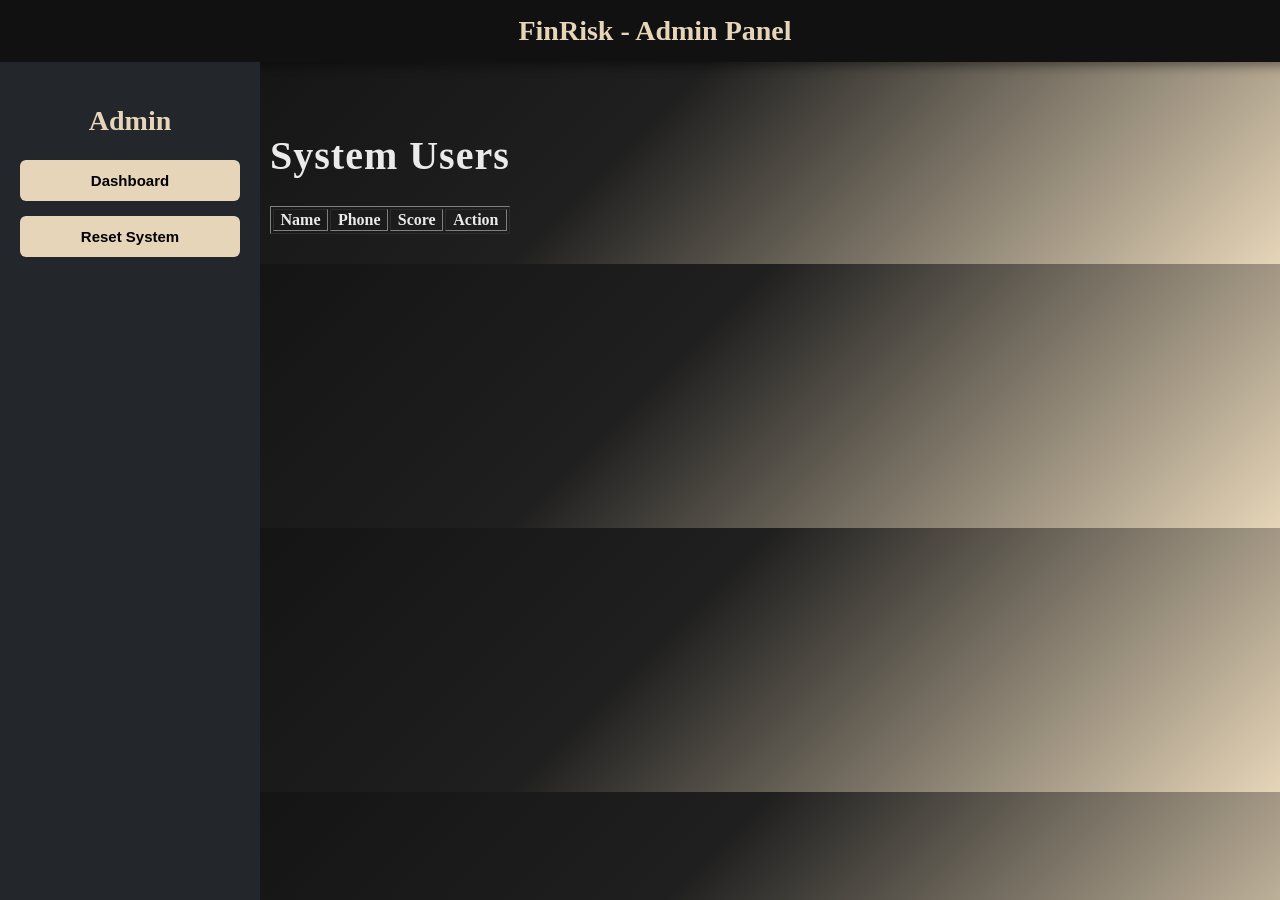
==== frontend/Admin_Dashboard.html @ a4ff6a0d "Create Admin_Dashboard.html" ====
<!DOCTYPE html>
<html>
<head>
<title>Admin Dashboard</title>
<link rel="stylesheet" href="style.css">
</head>

<body>

<div class="topbar">
<h2>FinRisk - Admin Panel</h2>
</div>

<div class="container">

<div class="sidebar">
<h2>Admin</h2>
<button onclick="location.href='admin_dashboard.html'">Dashboard</button>
<button onclick="clearAll()">Reset System</button>
</div>

<div class="main">

<h1>System Users</h1>

<table border="1" width="100%" id="adminTable">
<tr>
<th>Name</th>
<th>Phone</th>
<th>Score</th>
<th>Action</th>
</tr>
</table>

</div>
</div>

<script>

let users = JSON.parse(localStorage.getItem("users")) || [];

let table = document.getElementById("adminTable");

function loadUsers(){

table.innerHTML = `
<tr>
<th>Name</th>
<th>Phone</th>
<th>Score</th>
<th>Action</th>
</tr>
`;

users.forEach(u => {

let row = table.insertRow();

row.innerHTML = `
<td>${u.name}</td>
<td>${u.phone}</td>
<td>${u.score}</td>
<td>
<button onclick="deleteUser('${u.id}')">Delete</button>
</td>
`;

});

}

loadUsers();

// DELETE USER
function deleteUser(id){

users = users.filter(u => u.id != id);

localStorage.setItem("users", JSON.stringify(users));

loadUsers();
}

// RESET SYSTEM
function clearAll(){

if(confirm("Are you sure?")){
localStorage.clear();
location.reload();
}

}

</script>

</body>
</html>
---- frontend/style.css ----
/* Whole Website Styling */

body{
font-family: Georgia, serif;
background: linear-gradient(135deg,#0f0f0f,#1f1f1f,#e6d5b8);
color:#EAEAEA;
margin:0;
height:100%;
padding:0;
text-align:center;
}


/* Headings */

h1{
margin-top:40px;
font-size:40px;
letter-spacing:1px;
}

h2{
font-size:28px;
}

h3{
font-size:20px;
}


/* Buttons */

button{
background:linear-gradient(135deg,#e6d5b8,#bfa980);
color:#111;
padding:14px;
width:220px;
border:none;
border-radius:8px;
font-size:16px;
cursor:pointer;
transition:all 0.3s ease;
font-weight:bold;
}

button:hover{
transform:scale(1.05);
box-shadow:0 8px 20px rgba(0,0,0,0.4);
}


/* Inputs */

input, select{
padding:10px;
width:260px;
border-radius:6px;
border:1px solid #aaa;
font-size:14px;
}


/* Front Page Buttons Layout */

.buttons{
display:flex;
flex-direction:column;
align-items:center;
gap:20px;
margin-top:60px;
}


/* Popup Styling */

.popup{
display:none;
position:fixed;
top:0;
left:0;
width:100%;
height:100%;
background:rgba(0,0,0,0.6);
}

.popup-content{
background:#1c1c1c;
color:white;
padding:30px;
width:350px;
margin:120px auto;
border-radius:15px;
box-shadow:0 15px 40px rgba(0,0,0,0.5);
}

.popup-content input{
background:#2a2a2a;
color:Light Grey;
border:1px solid #555;
}

.popup-content h2{
color:#e6d5b8;
}

.close{
float:right;
font-size:22px;
cursor:pointer;
}



/* Risk Bar */

#riskColor{
height:20px;
border-radius:20px;
margin-top:10px;
}


/* Dashboard Layout */

.container{
display:flex;
}


/* Sidebar */

.sidebar{
width:220px;
background:#23262B;
height:100vh;
padding:20px;
position:fixed;
}

.sidebar h2{
color:#e6d5b8;
}

.sidebar button{
display:block;
width:100%;
margin:15px 0;
padding:12px;
background:#e6d5b8;
color:black;
border:none;
border-radius:6px;
font-size:15px;
cursor:pointer;
}

.sidebar button:hover{
background:white;
}


/* Main Dashboard Area */

.main{
margin-left:240px;
padding:30px;
}


/* Profile Card */

.profile-card{
background:#23262B;
padding:20px;
border-radius:10px;
width:250px;
box-shadow:0 4px 10px rgba(0,0,0,0.4);
margin:auto;
}


/* Financial Summary Card */

.loan-card{
background: rgba(255,255,255,0.06);
backdrop-filter: blur(8px);
border-radius:15px;
padding:25px;
margin:30px auto;
box-shadow:0 10px 25px rgba(0,0,0,0.4);
width:450px;
transition:0.3s;
}

.loan-card:hover{
transform:translateY(-5px);
box-shadow:0 20px 40px rgba(0,0,0,0.5);
}


/* Charts Layout */

.charts{
display:flex;
justify-content:center;
gap:40px;
flex-wrap:wrap;
margin-top:40px;
}

.topbar{
width:100%;
background:#111;
padding:15px;
position:sticky;
top:0;
box-shadow:0 4px 10px rgba(0,0,0,0.4);
}

.topbar h2{
margin:0;
color:#e6d5b8;
text-align:center;
}
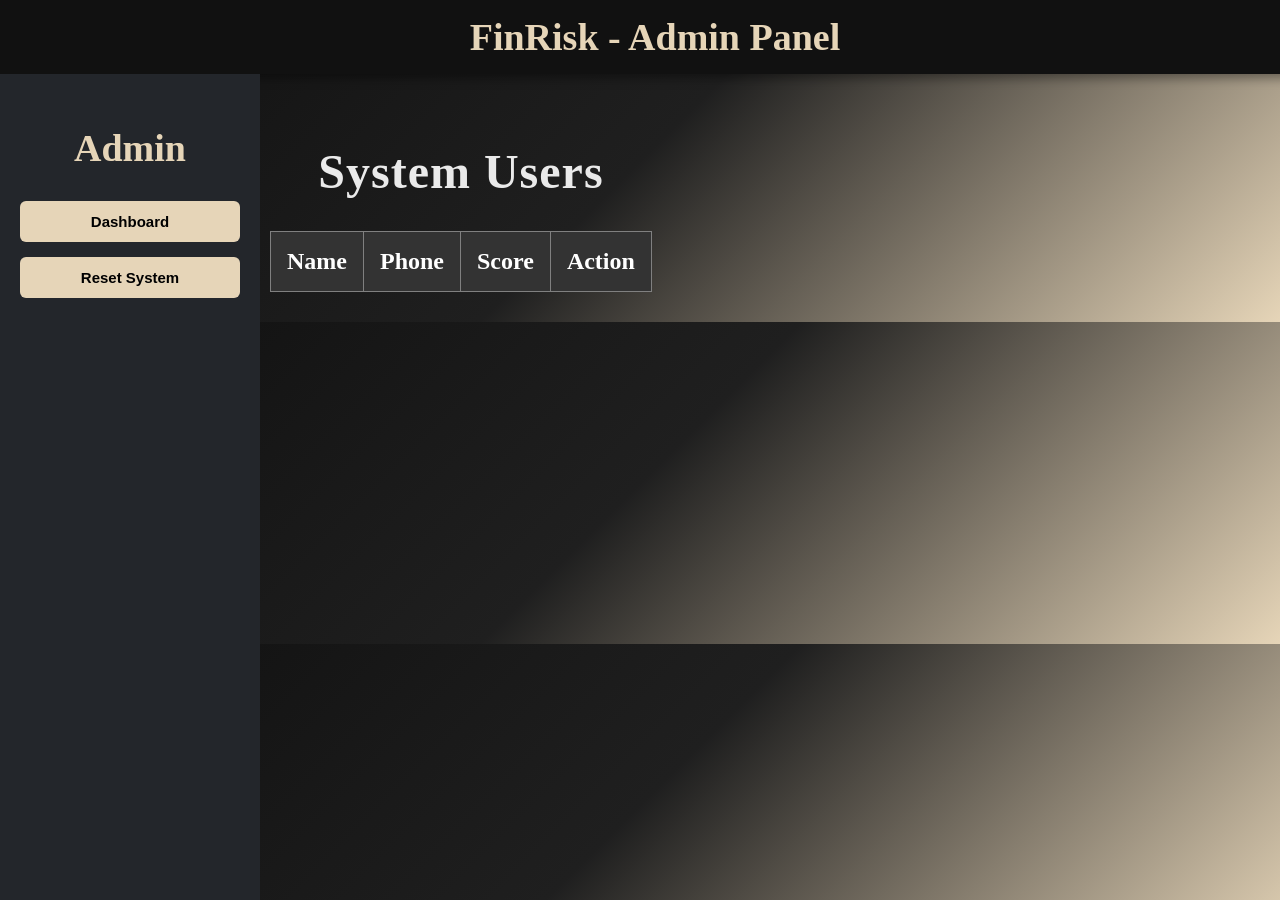
==== commit 3b648dc7: "Update Admin_Dashboard.html" ====
--- a/frontend/Admin_Dashboard.html
+++ b/frontend/Admin_Dashboard.html
@@ -1,8 +1,40 @@
 <!DOCTYPE html>
+
 <html>
+
 <head>
+
 <title>Admin Dashboard</title>
+
 <link rel="stylesheet" href="style.css">
+
+<style>
+
+/* 🔥 BIGGER TABLE */
+#adminTable{
+font-size:22px;
+border-collapse:collapse;
+}
+
+#adminTable th, #adminTable td{
+padding:16px;
+text-align:center;
+}
+
+#adminTable th{
+font-size:24px;
+background:#333;
+color:white;
+}
+
+/* Buttons */
+button{
+font-size:20px;
+padding:10px 16px;
+}
+
+</style>
+
 </head>
 
 <body>
@@ -59,7 +91,7 @@
 row.innerHTML = `
 <td>${u.name}</td>
 <td>${u.phone}</td>
-<td>${u.score}</td>
+<td style="font-size:24px; font-weight:bold;">${u.score}</td>
 <td>
 <button onclick="deleteUser('${u.id}')">Delete</button>
 </td>
@@ -71,7 +103,7 @@
 
 loadUsers();
 
-// DELETE USER
+/* DELETE USER */
 function deleteUser(id){
 
 users = users.filter(u => u.id != id);
@@ -81,7 +113,7 @@
 loadUsers();
 }
 
-// RESET SYSTEM
+/* RESET SYSTEM */
 function clearAll(){
 
 if(confirm("Are you sure?")){
@@ -94,4 +126,5 @@
 </script>
 
 </body>
+
 </html>
--- a/frontend/style.css
+++ b/frontend/style.css
@@ -15,16 +15,16 @@
 
 h1{
 margin-top:40px;
-font-size:40px;
+font-size:48px;
 letter-spacing:1px;
 }
 
 h2{
-font-size:28px;
+font-size:38px;
 }
 
 h3{
-font-size:20px;
+font-size:32px;
 }
 
 
@@ -37,7 +37,7 @@
 width:220px;
 border:none;
 border-radius:8px;
-font-size:16px;
+font-size:30px;
 cursor:pointer;
 transition:all 0.3s ease;
 font-weight:bold;
@@ -56,7 +56,7 @@
 width:260px;
 border-radius:6px;
 border:1px solid #aaa;
-font-size:14px;
+font-size:30px;
 }
 
 
@@ -73,40 +73,52 @@
 
 /* Popup Styling */
 
-.popup{
-display:none;
-position:fixed;
-top:0;
-left:0;
-width:100%;
-height:100%;
-background:rgba(0,0,0,0.6);
-}
-
-.popup-content{
-background:#1c1c1c;
-color:white;
-padding:30px;
-width:350px;
-margin:120px auto;
-border-radius:15px;
-box-shadow:0 15px 40px rgba(0,0,0,0.5);
-}
-
-.popup-content input{
-background:#2a2a2a;
-color:Light Grey;
-border:1px solid #555;
-}
-
-.popup-content h2{
-color:#e6d5b8;
-}
-
-.close{
-float:right;
-font-size:22px;
-cursor:pointer;
+/* POPUP BACKGROUND */
+.popup {
+    display: none;
+    position: fixed;
+    top: 0;
+    left: 0;
+    width: 100%;
+    height: 100%;
+    background: rgba(0,0,0,0.6);
+    justify-content: center;
+    align-items: center;
+}
+
+.popup.show {
+    display: flex;
+}
+
+.popup-content {
+    background: rgb(65, 58, 58);
+    padding: 25px;
+    border-radius: 10px;
+    width: 350px;
+    max-height: 90vh;
+    overflow-y: auto;
+}
+
+/* 🔥 Bigger sub headings */
+.popup-content h3 {
+    font-size: 20px;
+    margin-top: 10px;
+}
+
+/* Bigger input text */
+.popup-content input {
+    font-size: 28px;
+    padding: 6px;
+    width: 90%;
+}
+/* BUTTON */
+.popup-content button {
+    padding: 10px 20px;
+    background-color: #0e1922;
+    color: dark rgb(37, 32, 32);
+    border: none;
+    border-radius: 5px;
+    cursor: pointer;
 }
 
 
